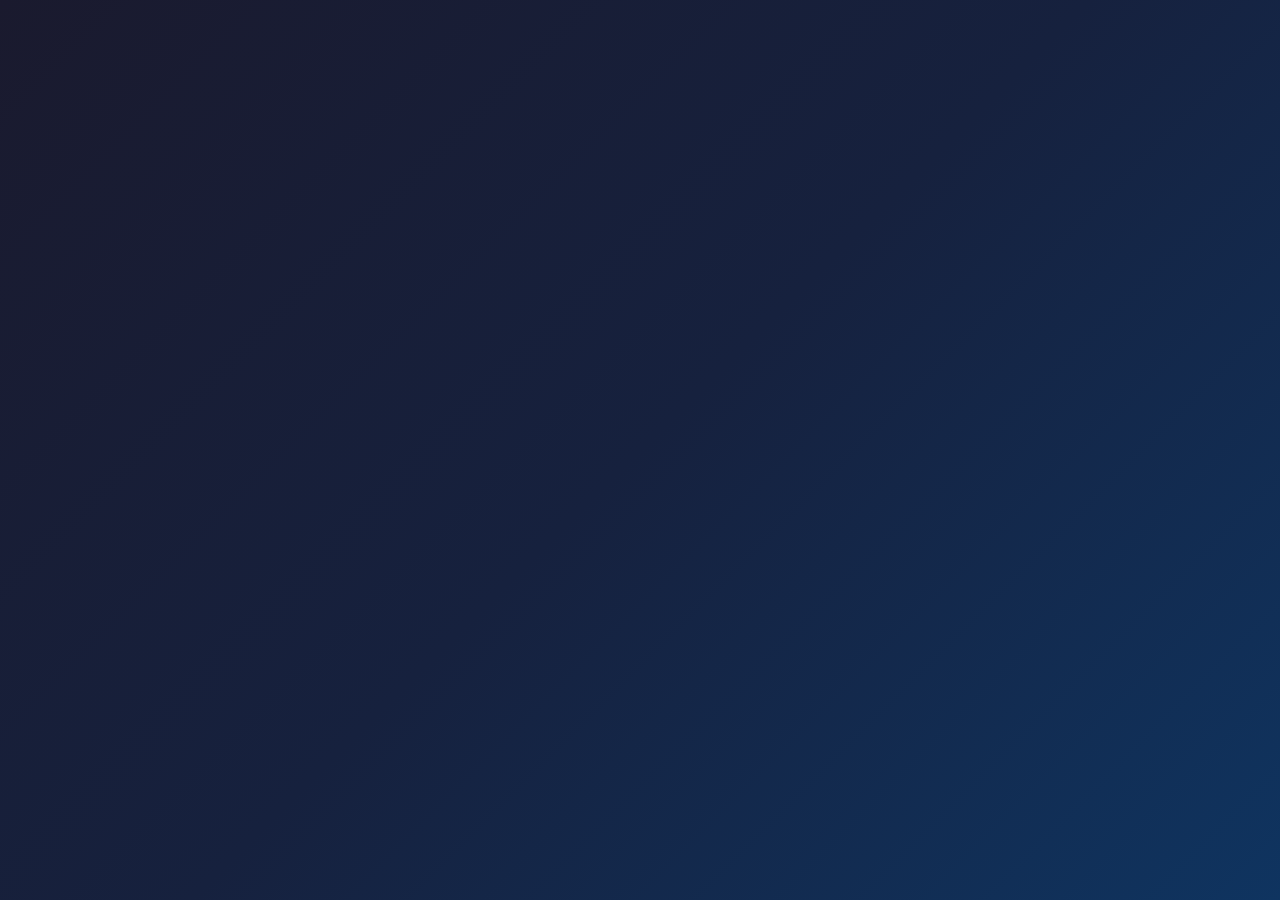
==== famosos.html @ 0ceaacb5 "Atualiza famosos" ====
<!DOCTYPE html>
<html lang="pt-BR">
<head>
    <meta charset="UTF-8">
    <meta name="viewport" content="width=device-width, initial-scale=1.0">
    <title>Botões de Famosos</title>
    <style>
        * {
            margin: 0;
            padding: 0;
            box-sizing: border-box;
        }

        body {
            font-family: 'Segoe UI', Tahoma, Geneva, Verdana, sans-serif;
            background: linear-gradient(135deg, #1a1a2e 0%, #16213e 50%, #0f3460 100%);
            min-height: 100vh;
            display: flex;
            flex-direction: column;
            align-items: center;
            padding: 40px 20px;
            color: #fff;
        }

        h1 {
            margin-bottom: 30px;
            font-size: 2.2rem;
            text-align: center;
            text-shadow: 0 2px 10px rgba(0,0,0,0.3);
        }
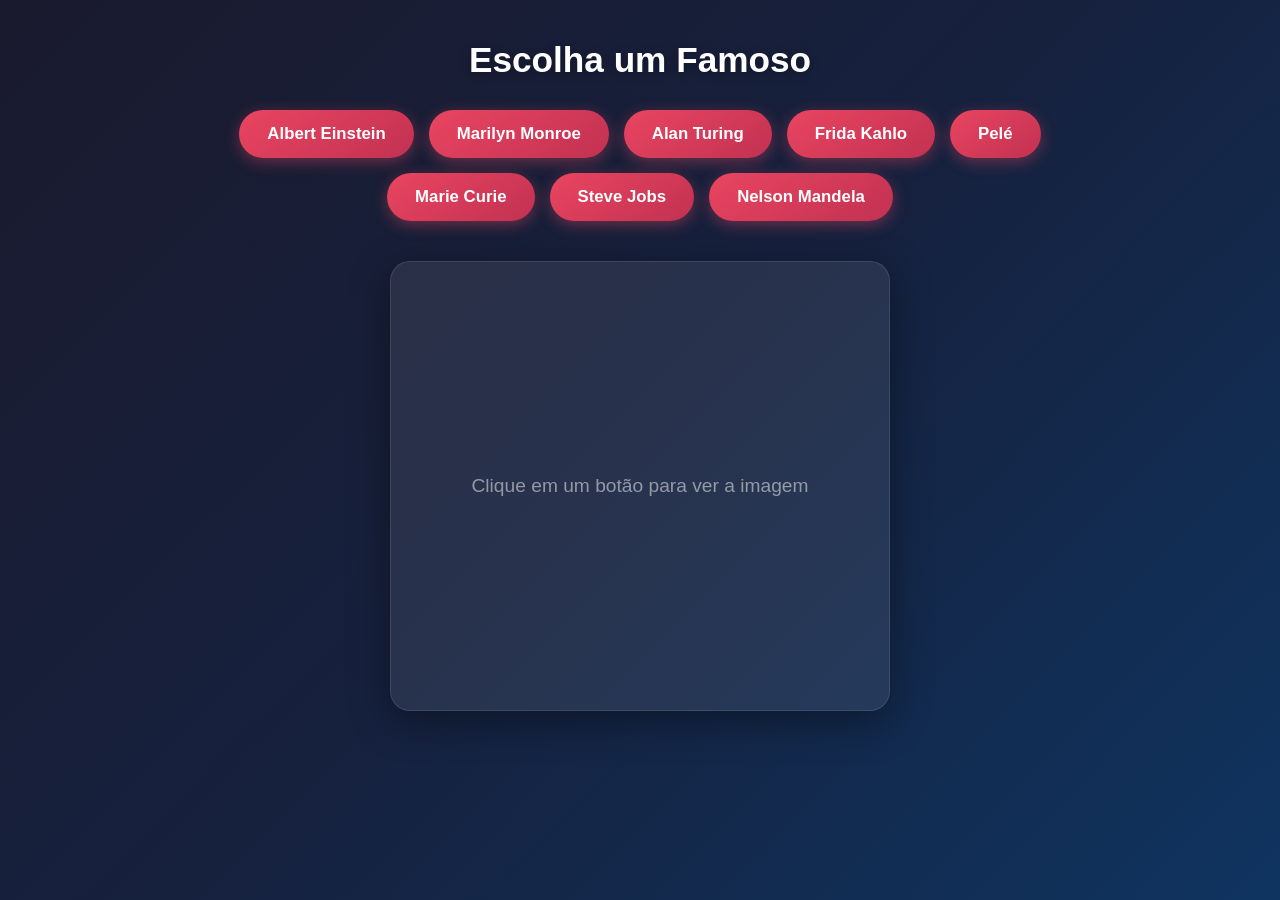
==== commit 19576eba: "Atualiza página inicial" ====
--- a/famosos.html
+++ b/famosos.html
@@ -28,3 +28,143 @@
             text-align: center;
             text-shadow: 0 2px 10px rgba(0,0,0,0.3);
         }
+
+        .botoes {
+            display: flex;
+            flex-wrap: wrap;
+            gap: 15px;
+            justify-content: center;
+            max-width: 900px;
+            margin-bottom: 40px;
+        }
+
+        button {
+            background: linear-gradient(145deg, #e94560, #c23152);
+            color: white;
+            border: none;
+            padding: 14px 28px;
+            font-size: 1.05rem;
+            font-weight: 600;
+            border-radius: 50px;
+            cursor: pointer;
+            transition: all 0.3s ease;
+            box-shadow: 0 4px 15px rgba(233, 69, 96, 0.4);
+        }
+
+        button:hover {
+            transform: translateY(-3px);
+            box-shadow: 0 8px 25px rgba(233, 69, 96, 0.6);
+            background: linear-gradient(145deg, #ff6b81, #e94560);
+        }
+
+        button:active {
+            transform: translateY(0);
+        }
+
+         .container-imagem {
+            width: 100%;
+            max-width: 500px;
+            height: 450px;
+            background: rgba(255, 255, 255, 0.08);
+            border-radius: 20px;
+            display: flex;
+            align-items: center;
+            justify-content: center;
+            overflow: hidden;
+            box-shadow: 0 10px 40px rgba(0,0,0,0.4);
+            border: 1px solid rgba(255,255,255,0.1);
+            position: relative;
+        }
+
+        .container-imagem img {
+            max-width: 100%;
+            max-height: 100%;
+            object-fit: contain;
+            border-radius: 12px;
+            animation: fadeIn 0.4s ease;
+        }
+
+        .placeholder {
+            color: rgba(255,255,255,0.5);
+            font-size: 1.2rem;
+            text-align: center;
+            padding: 20px;
+        }
+
+        .nome-exibido {
+            margin-top: 20px;
+            font-size: 1.4rem;
+            font-weight: 600;
+            min-height: 30px;
+            text-align: center;
+            color: #ff6b81;
+        }
+
+        @keyframes fadeIn {
+            from { opacity: 0; transform: scale(0.95); }
+            to { opacity: 1; transform: scale(1); }
+        }
+
+        @media (max-width: 600px) {
+            h1 { font-size: 1.6rem; }
+            button { padding: 12px 20px; font-size: 0.95rem; }
+            .container-imagem { height: 350px; }
+        }
+
+        </style>
+</head>
+<body>
+    <h1>Escolha um Famoso</h1>
+
+    <div class="botoes">
+        <button onclick="mostrarImagem('einstein')">Albert Einstein</button>
+        <button onclick="mostrarImagem('monroe')">Marilyn Monroe</button>
+        <button onclick="mostrarImagem('turing')">Alan Turing</button>
+        <button onclick="mostrarImagem('frida')">Frida Kahlo</button>
+        <button onclick="mostrarImagem('pele')">Pelé</button>
+        <button onclick="mostrarImagem('curie')">Marie Curie</button>
+        <button onclick="mostrarImagem('jobs')">Steve Jobs</button>
+        <button onclick="mostrarImagem('mandela')">Nelson Mandela</button>
+    </div>
+
+    <div class="container-imagem" id="container">
+        <p class="placeholder">Clique em um botão para ver a imagem</p>
+    </div>
+
+    <div class="nome-exibido" id="nome"></div>
+
+    <script>
+        const famosos = {
+            einstein: {
+                nome: "Albert Einstein",
+                url: "https://upload.wikimedia.org/wikipedia/commons/thumb/d/d3/Albert_Einstein_Head.jpg/500px-Albert_Einstein_Head.jpg"
+            },
+            monroe: {
+                nome: "Marilyn Monroe",
+                url: "https://upload.wikimedia.org/wikipedia/commons/thumb/c/c7/Marilyn_Monroe_1953_studio_portrait.jpg/440px-Marilyn_Monroe_1953_studio_portrait.jpg"
+            },
+            turing: {
+                nome: "Alan Turing",
+                url: "https://upload.wikimedia.org/wikipedia/commons/thumb/a/a1/Alan_Turing_Aged_16.jpg/440px-Alan_Turing_Aged_16.jpg"
+            },
+            frida: {
+                nome: "Frida Kahlo",
+                url: "https://upload.wikimedia.org/wikipedia/commons/thumb/0/06/Frida_Kahlo%2C_by_Guillermo_Kahlo.jpg/440px-Frida_Kahlo%2C_by_Guillermo_Kahlo.jpg"
+            },
+            pele: {
+                nome: "Pelé",
+                url: "https://upload.wikimedia.org/wikipedia/commons/thumb/5/5e/Pele_con_brasil_%28cropped%29.jpg/440px-Pele_con_brasil_%28cropped%29.jpg"
+            },
+            curie: {
+                nome: "Marie Curie",
+                url: "https://upload.wikimedia.org/wikipedia/commons/thumb/c/c8/Marie_Curie_c._1920s.jpg/440px-Marie_Curie_c._1920s.jpg"
+            },
+            jobs: {
+                nome: "Steve Jobs",
+                url: "https://upload.wikimedia.org/wikipedia/commons/thumb/d/dc/Steve_Jobs_Headshot_2010-CROP_%28cropped_2%29.jpg/440px-Steve_Jobs_Headshot_2010-CROP_%28cropped_2%29.jpg"
+            },
+            mandela: {
+                nome: "Nelson Mandela",
+                url: "https://upload.wikimedia.org/wikipedia/commons/thumb/0/02/Nelson_Mandela_1994.jpg/440px-Nelson_Mandela_1994.jpg"
+            }
+        };
